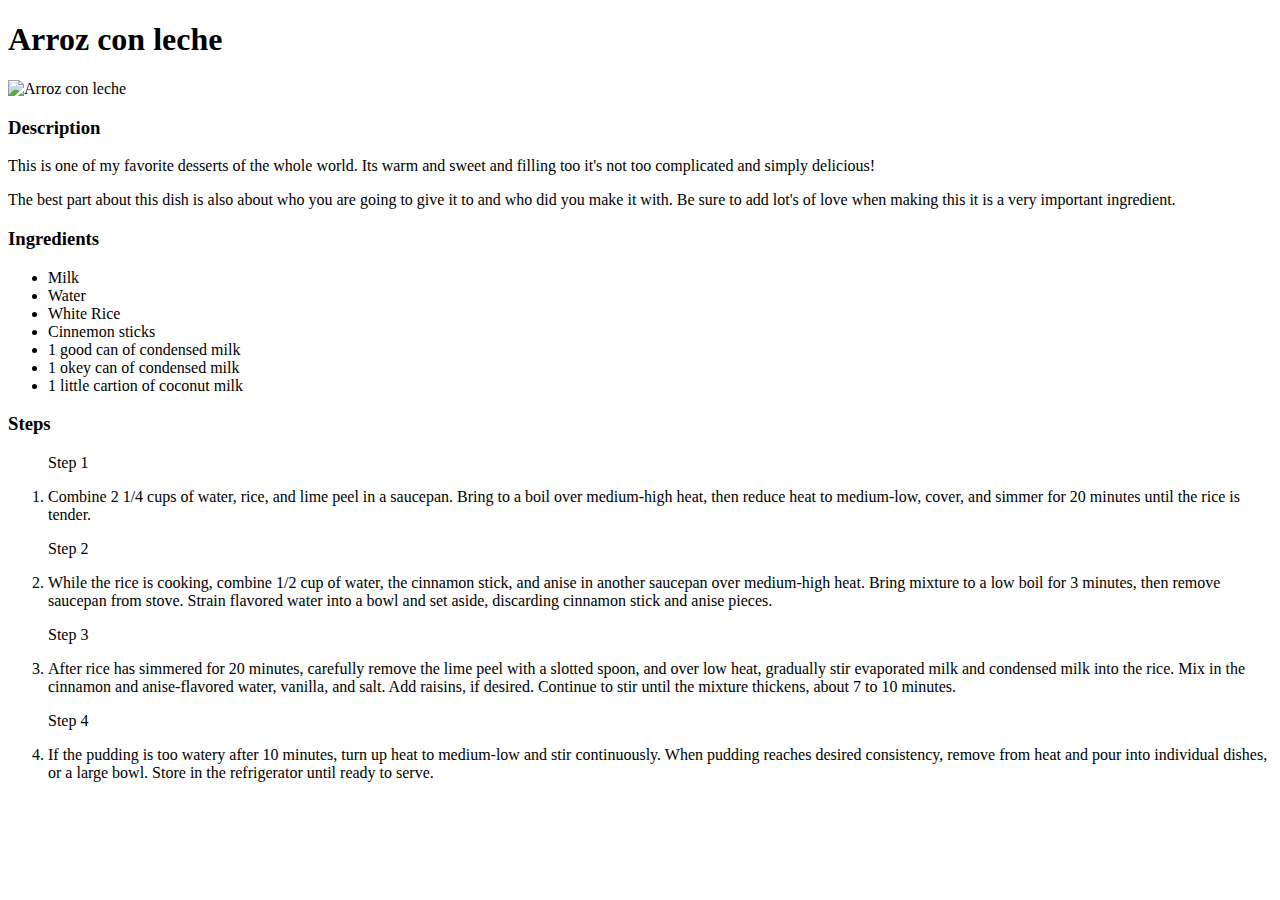
==== recipes/arroz-con-leche.html @ b5d04feb "Project Recipes (not my recipes)" ====
<!DOCTYPE html>
<html lang="en">
<head>
    <meta charset="UTF-8">
    <title>Arros con leche</title>
</head>
<body>
    <h1>Arroz con leche</h1>

    <img src="https://theforkedspoon.com/wp-content/uploads/2020/11/Arroz-con-Leche-4.jpg" alt="Arroz con leche">

    <h3>Description</h3>

    <p>This is one of my favorite desserts of the whole world. Its warm and sweet and filling too it's not too complicated and simply delicious!</p>
    <p>The best part about this dish is also about who you are going to give it to and who did you make it with. Be sure to add lot's of love when making this it is a very important ingredient.</p>

    <h3>Ingredients</h3>
    <ul>
        <li>Milk</li>
        <li>Water</li>
        <li>White Rice</li>
        <li>Cinnemon sticks</li>
        <li>1 good can of condensed milk</li>
        <li>1 okey can of condensed milk</li>
        <li>1 little cartion of coconut milk</li>
    </ul>

    <h3>Steps</h3>
    <ol>
        <p>Step 1</p>
        <li>Combine 2 1/4 cups of water, rice, and lime peel in a saucepan. Bring to a boil over medium-high heat, then reduce heat to medium-low, cover, and simmer for 20 minutes until the rice is tender.</li>
        
        <p>Step 2</p>
        <li>While the rice is cooking, combine 1/2 cup of water, the cinnamon stick, and anise in another saucepan over medium-high heat. Bring mixture to a low boil for 3 minutes, then remove saucepan from stove. Strain flavored water into a bowl and set aside, discarding cinnamon stick and anise pieces.</li>
        
        <p>Step 3</p>
        <li>After rice has simmered for 20 minutes, carefully remove the lime peel with a slotted spoon, and over low heat, gradually stir evaporated milk and condensed milk into the rice. Mix in the cinnamon and anise-flavored water, vanilla, and salt. Add raisins, if desired. Continue to stir until the mixture thickens, about 7 to 10 minutes.</li>
        
        <p>Step 4</p>
        <li>If the pudding is too watery after 10 minutes, turn up heat to medium-low and stir continuously. When pudding reaches desired consistency, remove from heat and pour into individual dishes, or a large bowl. Store in the refrigerator until ready to serve.</li>
    </ol>
</body>
</html>
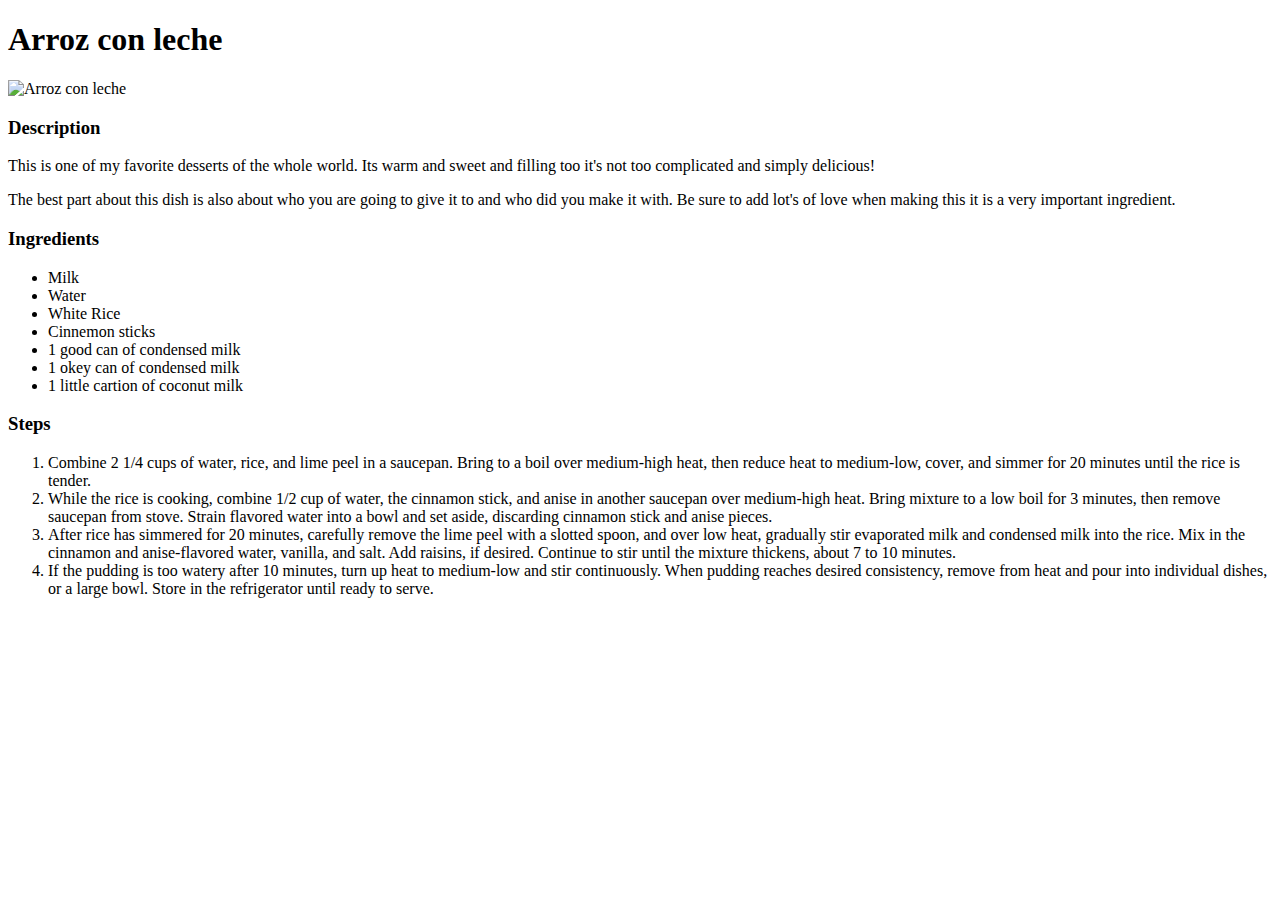
==== commit d24999da: "Links not working + typo" ====
--- a/recipes/arroz-con-leche.html
+++ b/recipes/arroz-con-leche.html
@@ -27,16 +27,9 @@
 
     <h3>Steps</h3>
     <ol>
-        <p>Step 1</p>
         <li>Combine 2 1/4 cups of water, rice, and lime peel in a saucepan. Bring to a boil over medium-high heat, then reduce heat to medium-low, cover, and simmer for 20 minutes until the rice is tender.</li>
-        
-        <p>Step 2</p>
         <li>While the rice is cooking, combine 1/2 cup of water, the cinnamon stick, and anise in another saucepan over medium-high heat. Bring mixture to a low boil for 3 minutes, then remove saucepan from stove. Strain flavored water into a bowl and set aside, discarding cinnamon stick and anise pieces.</li>
-        
-        <p>Step 3</p>
         <li>After rice has simmered for 20 minutes, carefully remove the lime peel with a slotted spoon, and over low heat, gradually stir evaporated milk and condensed milk into the rice. Mix in the cinnamon and anise-flavored water, vanilla, and salt. Add raisins, if desired. Continue to stir until the mixture thickens, about 7 to 10 minutes.</li>
-        
-        <p>Step 4</p>
         <li>If the pudding is too watery after 10 minutes, turn up heat to medium-low and stir continuously. When pudding reaches desired consistency, remove from heat and pour into individual dishes, or a large bowl. Store in the refrigerator until ready to serve.</li>
     </ol>
 </body>
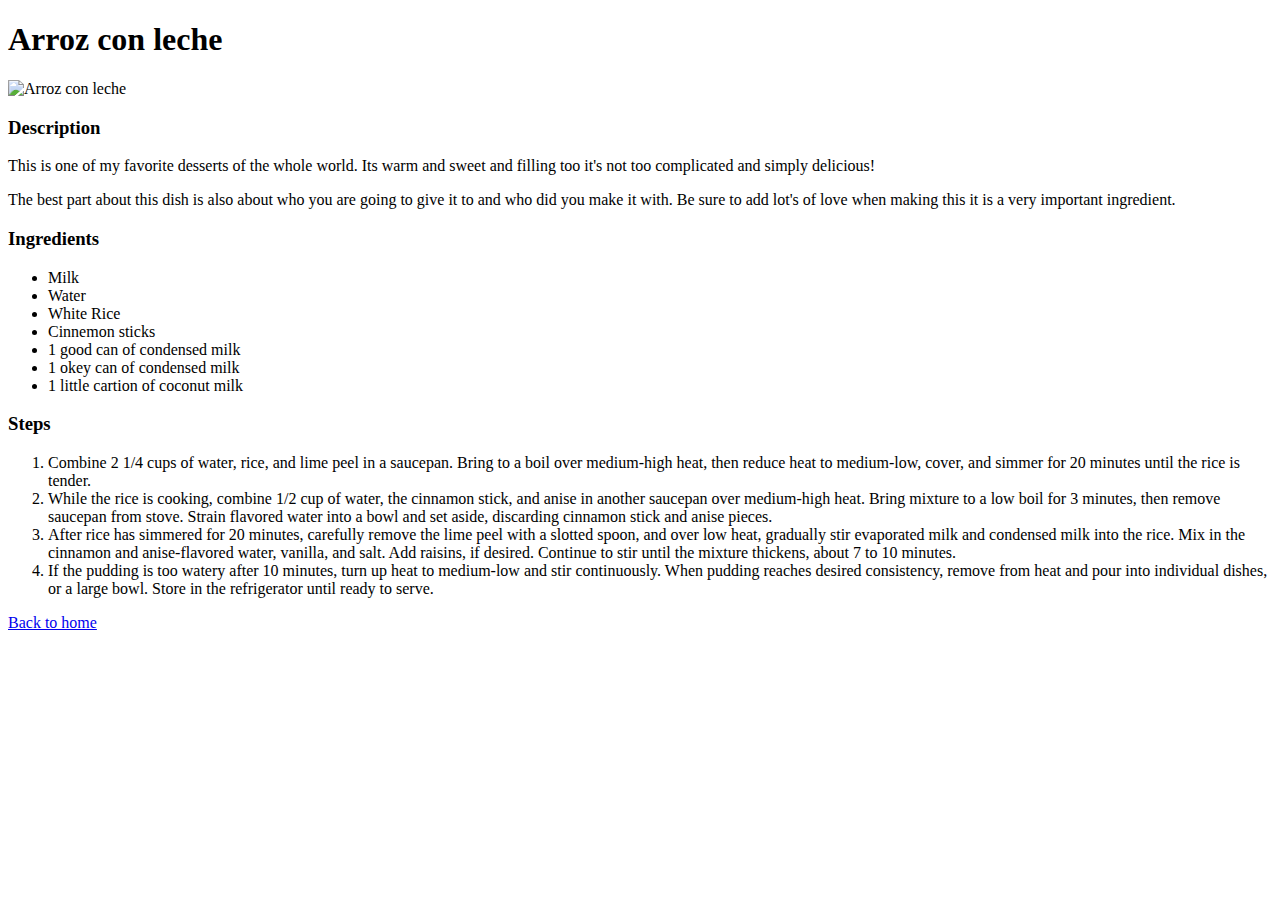
==== commit 1920ec65: "Add back to home link" ====
--- a/recipes/arroz-con-leche.html
+++ b/recipes/arroz-con-leche.html
@@ -32,5 +32,7 @@
         <li>After rice has simmered for 20 minutes, carefully remove the lime peel with a slotted spoon, and over low heat, gradually stir evaporated milk and condensed milk into the rice. Mix in the cinnamon and anise-flavored water, vanilla, and salt. Add raisins, if desired. Continue to stir until the mixture thickens, about 7 to 10 minutes.</li>
         <li>If the pudding is too watery after 10 minutes, turn up heat to medium-low and stir continuously. When pudding reaches desired consistency, remove from heat and pour into individual dishes, or a large bowl. Store in the refrigerator until ready to serve.</li>
     </ol>
+
+    <a href="../index.html">Back to home</a>
 </body>
 </html>